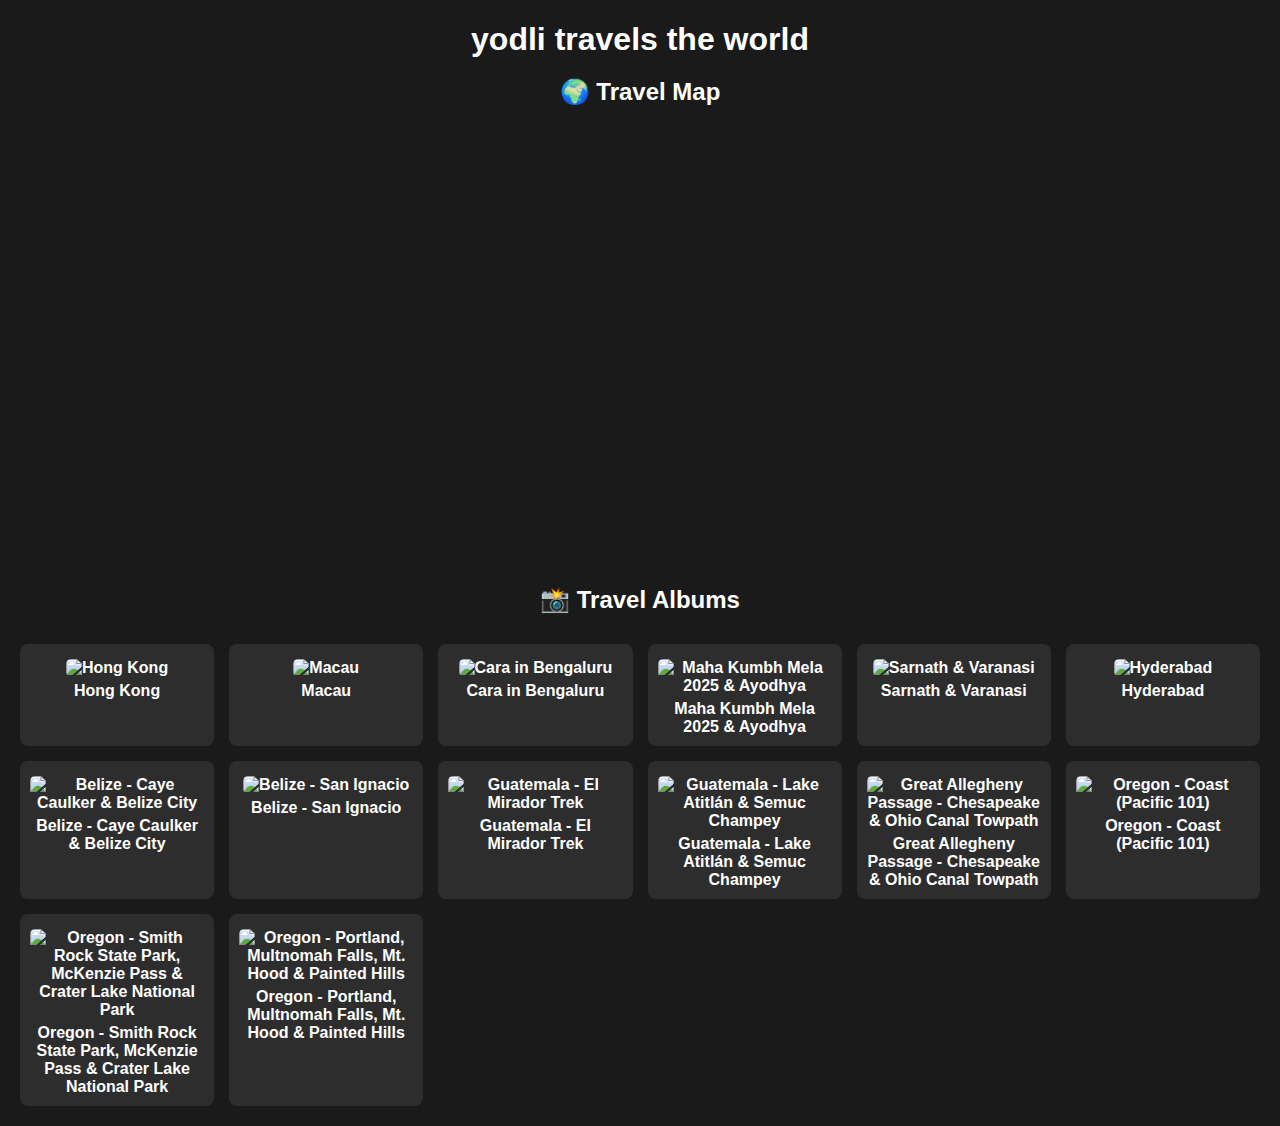
==== index.html @ 215e5709 "Initial commit: Travel photo albums static site" ====
<!DOCTYPE html>
<html lang="en">
<head>
    <meta charset="UTF-8">
    <meta name="viewport" content="width=device-width, initial-scale=1.0">
    <title>yodli travels the world</title>
    <link rel="icon" href="data:;base64,=">
    <link rel="stylesheet" href="css/styles.css"> <!-- Update CSS path -->
    <link rel="stylesheet" href="https://unpkg.com/leaflet@1.9.4/dist/leaflet.css" />
    <script src="https://unpkg.com/leaflet@1.9.4/dist/leaflet.js"></script>
</head>
<body>
    <h1>yodli travels the world</h1>
    <h2>🌍 Travel Map</h2>
    <div id="map"></div>

    <h2>📸 Travel Albums</h2>
    <div id="album-container">
        <!-- Albums will be injected here via JavaScript -->
    </div>

    <!-- Add your JavaScript -->
    <script src="scripts/app.js"></script>
</body>
</html>
---- css/styles.css ----
body {
    font-family: Arial, sans-serif;
    text-align: center;
    background: #1a1a1a;
    color: white;
    margin: 0;
    padding: 0;
}

h1, h2 {
    margin-bottom: 10px;
}

/* #map {
    height: 500px;
    width: 60%;
    margin: 20px auto;
    border-radius: 10px;
} */

#map {
    height: 50vh;  /* Map will take half of the screen */
    width: 90%;    /* Small margin from the sides */
    max-width: 1200px;
    margin: auto;
    border-radius: 10px;
}

#album-container {
    display: grid;
    grid-template-columns: repeat(auto-fit, minmax(150px, 1fr));
    gap: 15px;
    padding: 20px;
    max-width: 1500px; /* Limit max width */
    margin: 0 auto; /* Center the grid */
}

/* Ensure 6 columns on larger screens */
@media (min-width: 1200px) {
    #album-container {
        grid-template-columns: repeat(6, 1fr);
    }
}

/* 4 columns on tablets */
@media (max-width: 1199px) {
    #album-container {
        grid-template-columns: repeat(4, 1fr);
    }
}

/* 2 columns on smaller screens */
@media (max-width: 768px) {
    #album-container {
        grid-template-columns: repeat(2, 1fr);
    }
}

/* 1 column on very small screens */
@media (max-width: 480px) {
    #album-container {
        grid-template-columns: repeat(1, 1fr);
    }
}

.album-card {
    background: #2d2d2d;
    border-radius: 8px;
    padding: 10px;
    text-align: center;
}

.album-card img {
    width: 100%;
    height: 250px;
    object-fit: cover;
    border-radius: 5px;
}

.album-card a {
    display: block;
    color: white;
    text-decoration: none;
    font-weight: bold;
    margin-top: 5px;
}
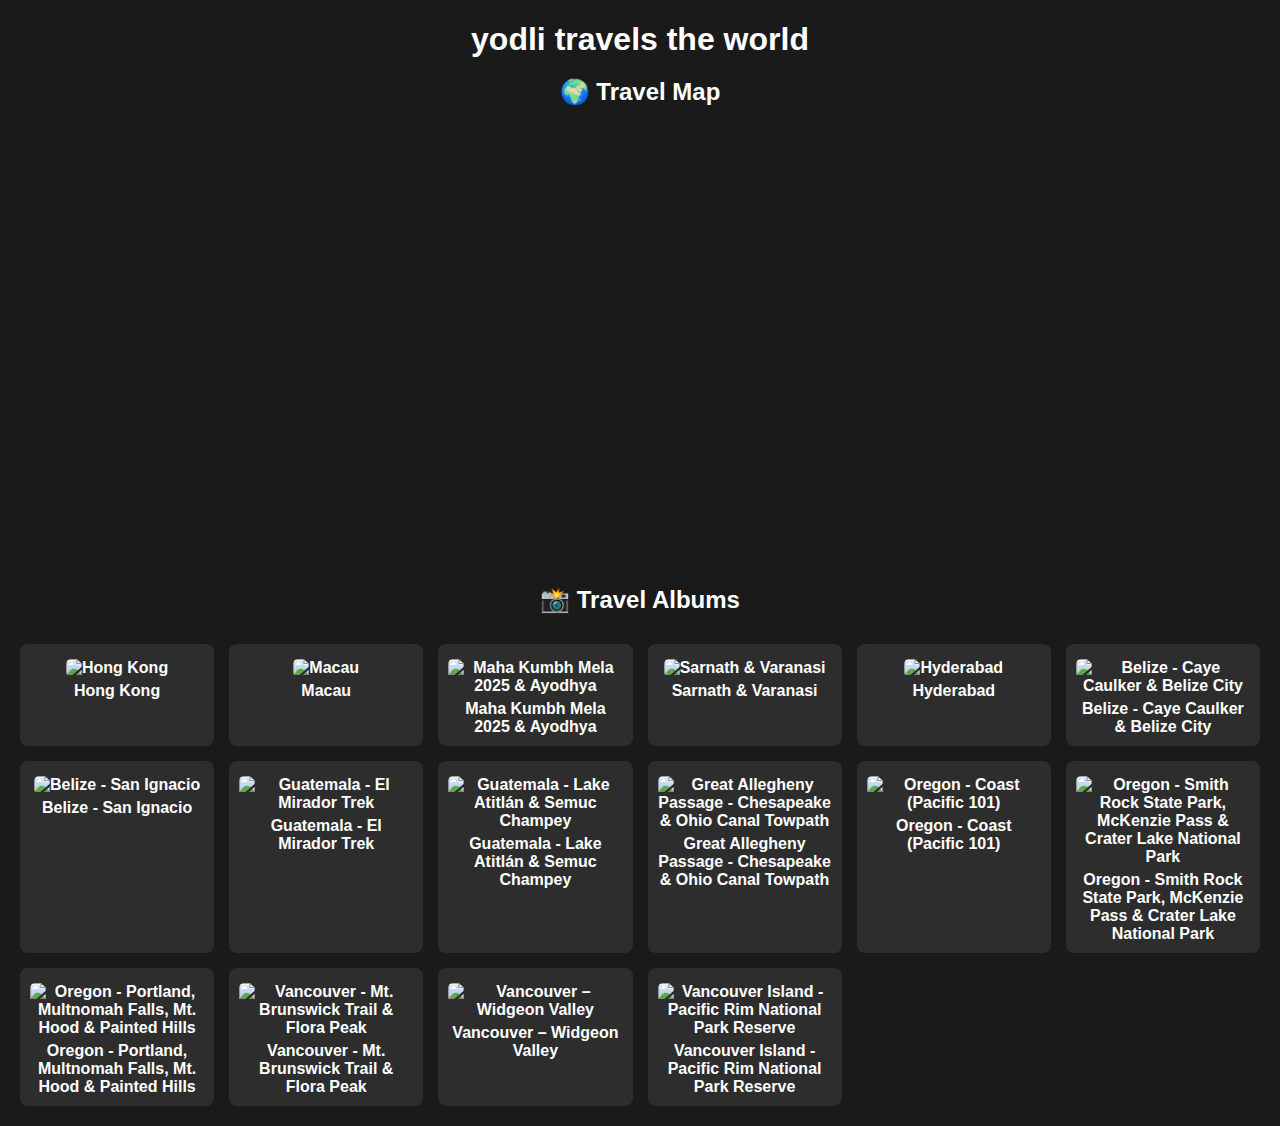
==== commit 18ae2724: "Added social preview and icon" ====
--- a/index.html
+++ b/index.html
@@ -4,7 +4,18 @@
     <meta charset="UTF-8">
     <meta name="viewport" content="width=device-width, initial-scale=1.0">
     <title>yodli travels the world</title>
-    <link rel="icon" href="data:;base64,=">
+
+    <!-- Social Media Preview -->
+    <meta property="og:title" content="yodli travels the world 🌍">
+    <meta property="og:description" content="Explore my travel photo albums and adventures around the globe.">
+    <meta property="og:image" content="https://yodli.github.io/data/social-preview.jpg">
+    <meta property="og:url" content="https://yodli.github.io/">
+
+    <!-- Favicon -->
+    <link rel="icon" type="image/x-icon" href="data/favicon/favicon.ico">
+    <link rel="icon" type="image/png" sizes="32x32" href="data/favicon/favicon-64x64.png">
+    <link rel="apple-touch-icon" href="data/favicon/apple-touch-icon.png">
+    <link rel="manifest" href="/site.webmanifest">
     <link rel="stylesheet" href="css/styles.css"> <!-- Update CSS path -->
     <link rel="stylesheet" href="https://unpkg.com/leaflet@1.9.4/dist/leaflet.css" />
     <script src="https://unpkg.com/leaflet@1.9.4/dist/leaflet.js"></script>
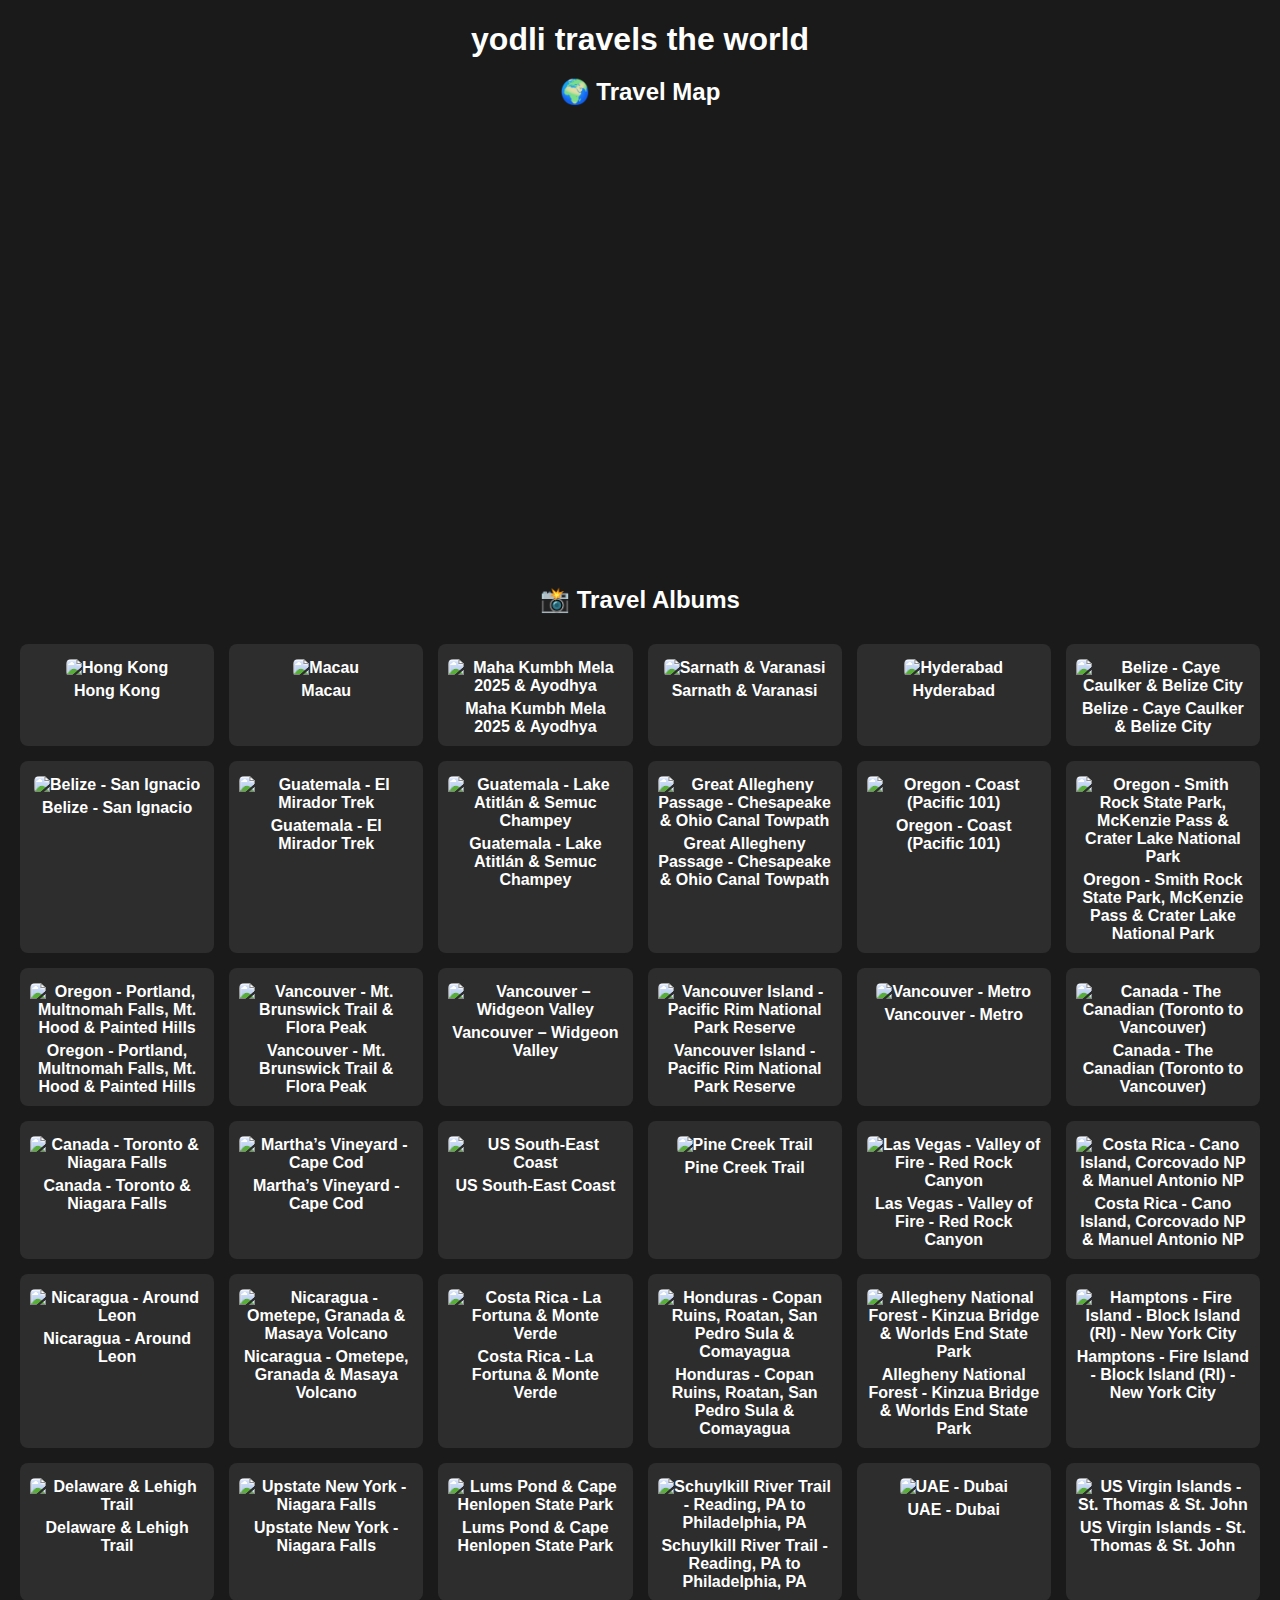
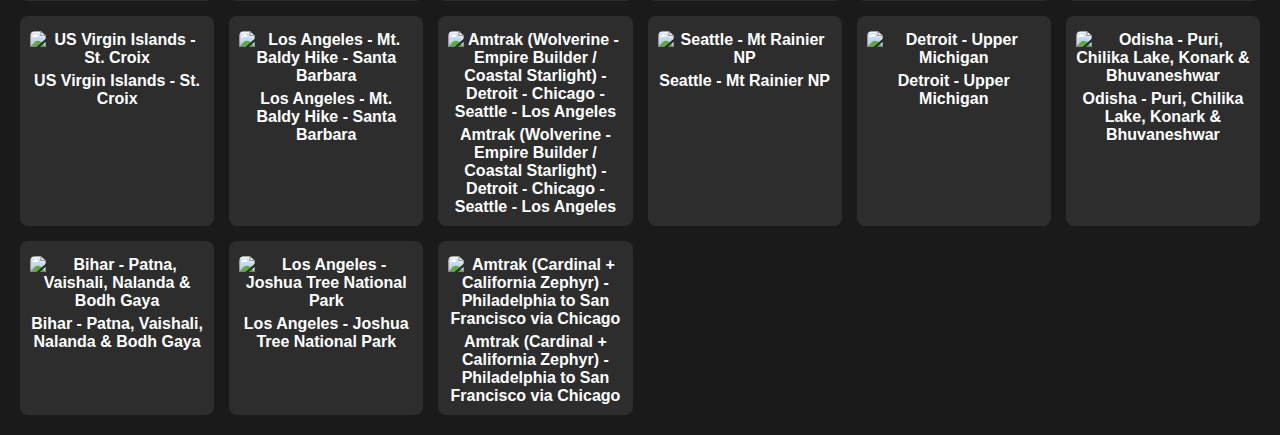
==== commit f3a84d1c: "Updated albums until 2021" ====
--- a/index.html
+++ b/index.html
@@ -15,7 +15,6 @@
     <link rel="icon" type="image/x-icon" href="data/favicon/favicon.ico">
     <link rel="icon" type="image/png" sizes="32x32" href="data/favicon/favicon-64x64.png">
     <link rel="apple-touch-icon" href="data/favicon/apple-touch-icon.png">
-    <link rel="manifest" href="/site.webmanifest">
     <link rel="stylesheet" href="css/styles.css"> <!-- Update CSS path -->
     <link rel="stylesheet" href="https://unpkg.com/leaflet@1.9.4/dist/leaflet.css" />
     <script src="https://unpkg.com/leaflet@1.9.4/dist/leaflet.js"></script>
